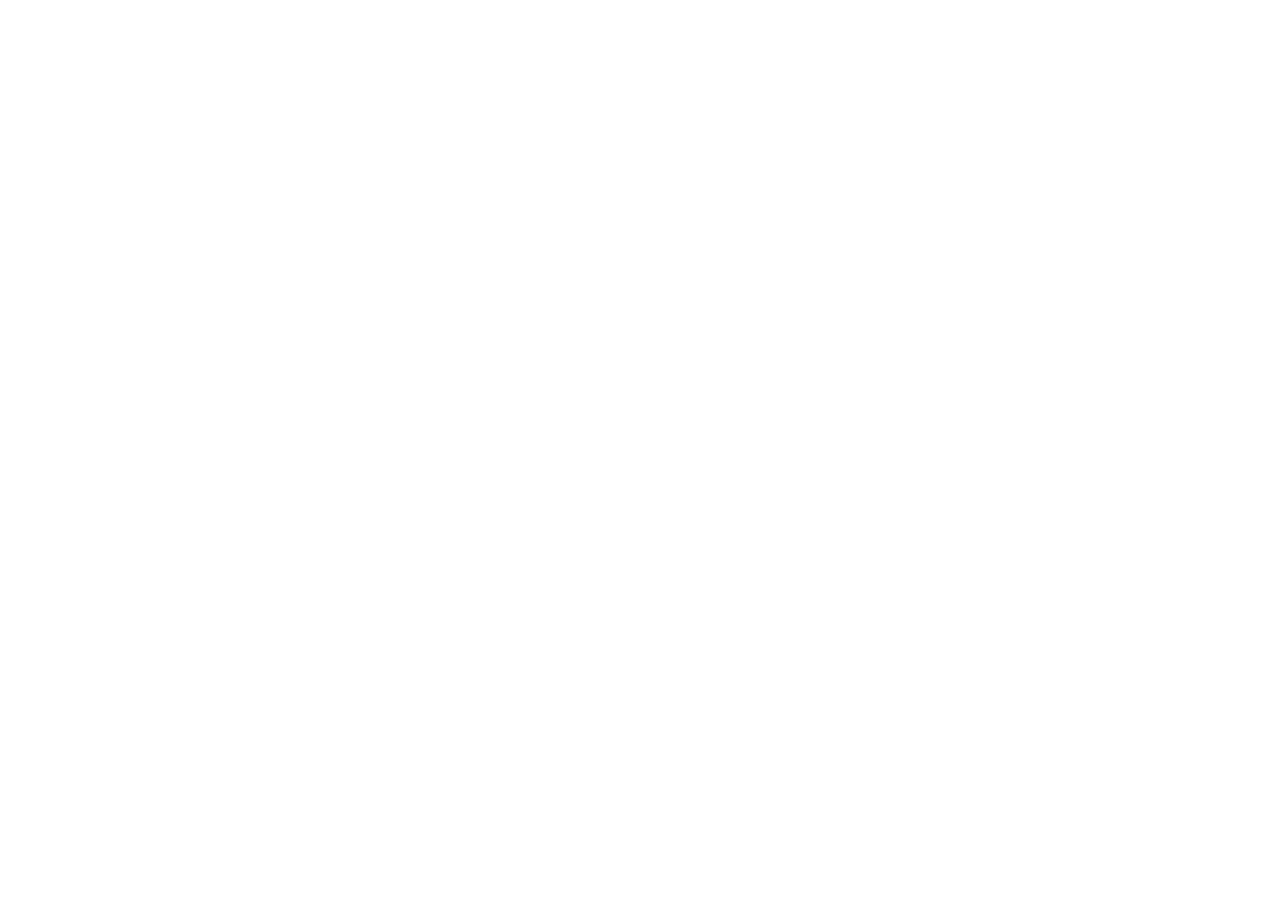
==== kanban-board/index.html @ 5d8d414d "setting up the files" ====
<!DOCTYPE html>
<html lang="en">
<head>
    <meta charset="UTF-8">
    <meta name="viewport" content="width=device-width, initial-scale=1.0">
    <title>Kanban-Board</title>
</head>
<body>
    
</body>
</html>
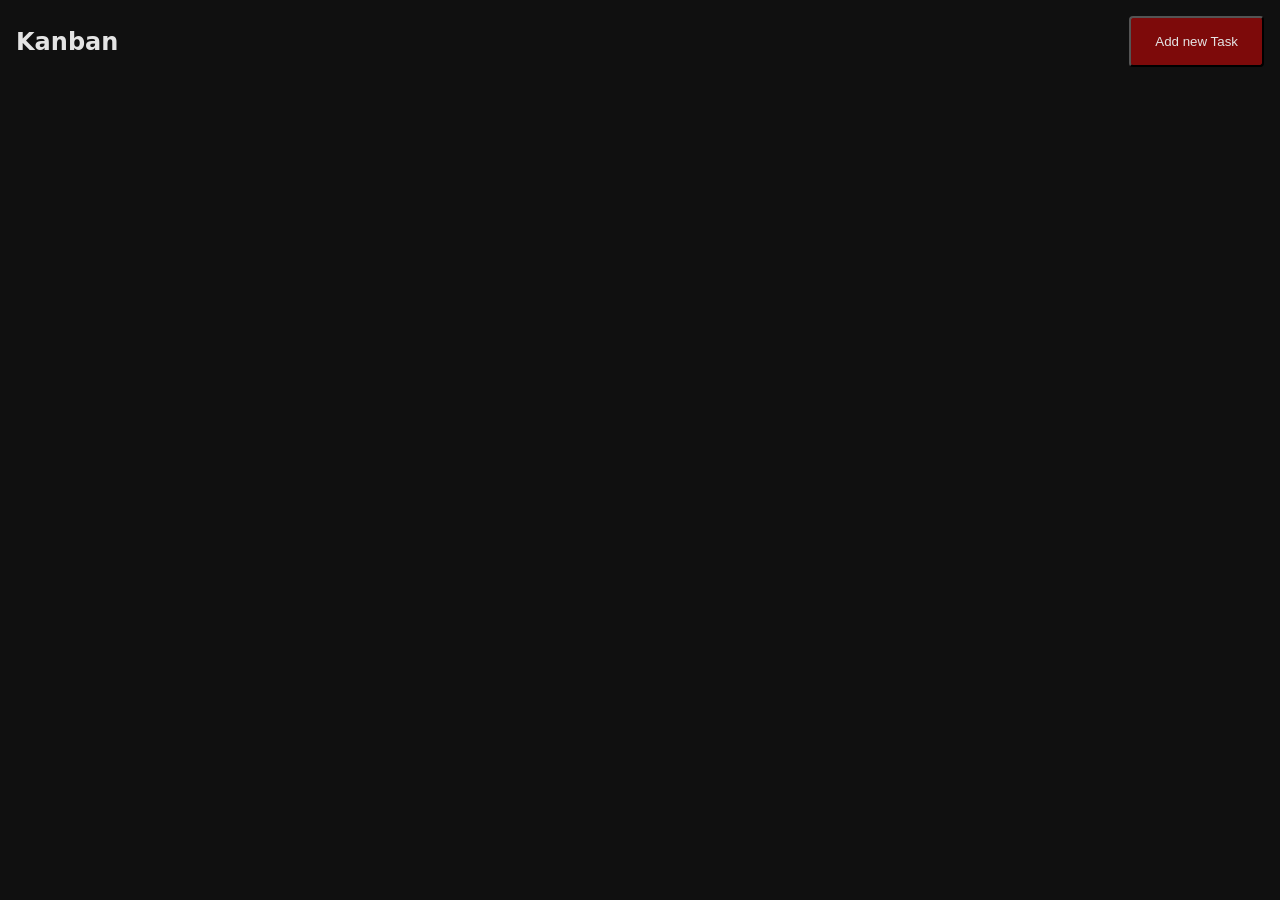
==== commit 8e578cc8: "nav-bar completed" ====
--- a/kanban-board/index.html
+++ b/kanban-board/index.html
@@ -5,7 +5,23 @@
     <meta name="viewport" content="width=device-width, initial-scale=1.0">
     <title>Kanban-Board</title>
 </head>
+<link rel="stylesheet" href="styles.css">
+<link rel="stylesheet" href="theme.css">
 <body>
-    
+    <main>
+   <div class="navbar">
+    <div class="left">
+        <h2>Kanban</h2>
+    </div>
+    <div class="right">
+        <button>Add new Task</button>
+    </div>
+   </div>
+   <section>
+    <div class="board">
+
+    </div>
+   </section> 
+   </main>
 </body>
 </html>
--- a/kanban-board/styles.css
+++ b/kanban-board/styles.css
@@ -0,0 +1,28 @@
+*{
+    margin: 0;
+    padding: 0;
+}
+html,body{
+box-sizing: border-box;
+width: 100%;
+height: 100%;
+}
+html{
+    font-family: system-ui, -apple-system, BlinkMacSystemFont, 'Segoe UI', Roboto, Oxygen, Ubuntu, Cantarell, 'Open Sans', 'Helvetica Neue', sans-serif;
+    background-color: var(--bg-primary-color);
+    color: var(--text-primary-color);
+}
+.navbar{
+    padding: var(--padding-md);
+    display: flex;
+    align-items: center;
+    justify-content: space-between;
+
+}
+.navbar .right button{
+    background-color: var(--bg-danger-color);
+    color: var(--text-primary-color);
+    padding: var(--padding-md) var(--padding-lg);
+    border-radius: var(--broder-radius-md);
+    cursor: pointer;
+}
--- a/kanban-board/theme.css
+++ b/kanban-board/theme.css
@@ -0,0 +1,57 @@
+:root{
+    /* bg-color */
+    --bg-primary-color: rgb(16, 16, 16);
+    --bg-secondary-color: rgb(32, 32, 32);
+    --bg-active-color : rgb(233, 233, 233);  /* actuve state ka background color define karne ke liye */
+    --bg-danger-color : rgba(213, 7, 7, 0.553);
+    --bg-succes-color : green;
+    --bg-button-color : rgb(66, 66, 66);
+
+
+    /* text-color */
+   --text-primary-color: rgb(228, 228, 228);
+   --text-secondary-color: rgb(200, 200, 200);
+   --text-tertiary-color: rgb(150, 150, 150);
+   --text-active-color : rgb(24, 24, 24);
+
+    /* padding */
+     --padding-sm: 0.5rem;    /*small */
+     --padding-md: 1rem;     /*medium */
+     --padding-lg: 1.5rem;  /*large */
+     --padding-xl : 2rem;    /*extra large  */
+     --padding-2xl : 3rem;  /*extra extra large */
+
+     /* margin */
+     --margin-sm: 0.5rem;    /*small */
+     --margin-md: 1rem;     /*medium */
+     --margin-lg: 1.5rem;  /*large */
+     --margin-xl : 2rem;    /*extra large  */
+     --margin-2xl : 3rem;  /*extra extra large */
+
+
+     /*gutter -> jaha bhi display flex use karenge aur grid vha pe elements ke beech ka space is gutter */
+     --gutter-sm:0.5rem;
+     --gutter-md:1rem;
+     --gutter-lg:1.5rem;
+     --gutter-xl:2rem;
+     --gutter-2xl:3rem;
+
+     /*font size*/
+  
+     --font-size-sm: 0.875rem;    /*small */
+     --font-size-md: 1rem;     /*medium */
+     --font-size-lg: 1.125rem;  /*large */
+     --font-size-xl : 1.5rem;    /*extra large  */
+     --font-size-2xl : 2rem;  /*extra extra large */
+
+
+     /*border-radius*/
+
+    --broder-radius-sm:0.2rem;
+    --broder-radius-md:0.25rem;
+    --broder-radius-lg:0.3rem;
+    --broder-radius-xl:0.4rem;
+    --broder-radius-2xl:0.5rem;
+     
+
+}
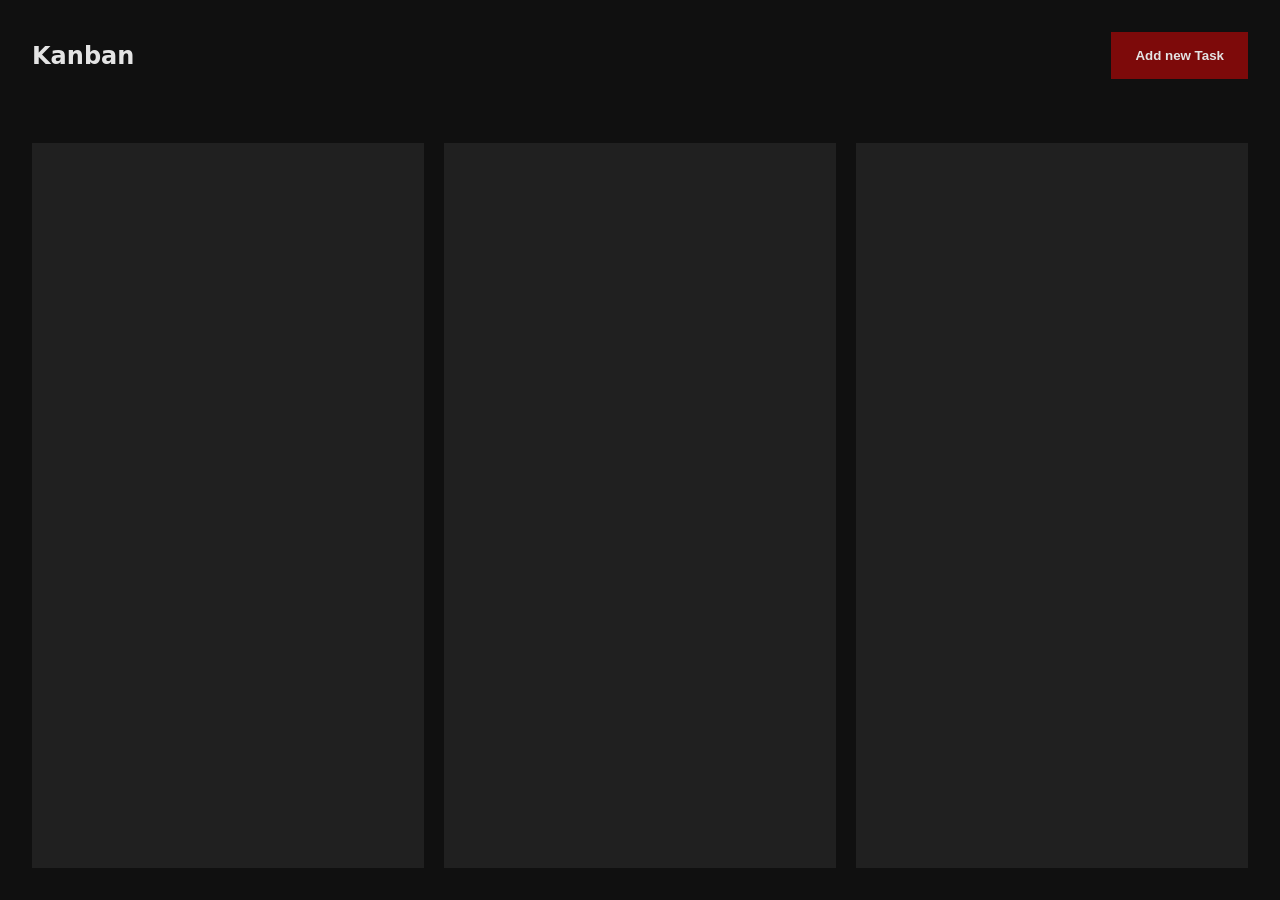
==== commit 12e9a3b5: "make the coloum structure" ====
--- a/kanban-board/index.html
+++ b/kanban-board/index.html
@@ -19,7 +19,24 @@
    </div>
    <section>
     <div class="board">
-
+   <div class="task-column">
+    <div class="heading">
+        <div class="left"></div>
+        <div class="right"></div>
+    </div>
+   </div>
+   <div class="task-column">
+     <div class="heading">
+        <div class="left"></div>
+        <div class="right"></div>
+    </div>
+   </div>
+   <div class="task-column">
+     <div class="heading">
+        <div class="left"></div>
+        <div class="right"></div>
+    </div>
+   </div>
     </div>
    </section> 
    </main>
--- a/kanban-board/styles.css
+++ b/kanban-board/styles.css
@@ -1,28 +1,72 @@
-*{
+/* Reset */
+* {
     margin: 0;
     padding: 0;
+    box-sizing: border-box;
 }
-html,body{
-box-sizing: border-box;
-width: 100%;
-height: 100%;
-}
-html{
-    font-family: system-ui, -apple-system, BlinkMacSystemFont, 'Segoe UI', Roboto, Oxygen, Ubuntu, Cantarell, 'Open Sans', 'Helvetica Neue', sans-serif;
+
+html, body {
+    width: 100%;
+    height: 100%;
+    font-family: system-ui, -apple-system, BlinkMacSystemFont, 'Segoe UI', Roboto, Oxygen;
     background-color: var(--bg-primary-color);
     color: var(--text-primary-color);
 }
-.navbar{
-    padding: var(--padding-md);
+
+/* Main layout */
+main {
+    height: 100%;
+    display: flex;
+    flex-direction: column;
+}
+
+/* Navbar */
+.navbar {
+    padding: var(--padding-xl);
     display: flex;
     align-items: center;
     justify-content: space-between;
+}
 
-}
-.navbar .right button{
+.navbar .right button {
     background-color: var(--bg-danger-color);
     color: var(--text-primary-color);
     padding: var(--padding-md) var(--padding-lg);
-    border-radius: var(--broder-radius-md);
+    border-radius: var(--border-radius-md);
     cursor: pointer;
-}+    border: none;
+    font-weight: 600;
+}
+
+/* Section */
+section {
+    padding: var(--padding-xl);
+   flex: 1;  /* ye puri height le lega jo remaining hai  */
+}
+
+/* Board (important fix) */
+.board {
+    display: flex;
+    gap: 20px;
+    height: 100%;
+}
+
+/* Columns */
+.task-column {
+    flex:1; /*  har coloums equal wight  le rhe hai */
+    background-color: var(--bg-secondary-color);
+    border-radius: var(--border-radius-md);
+    padding: var(--padding-md);
+    display: flex;
+    flex-direction: column;
+}
+
+/* Column heading */
+.heading {
+    display: flex;
+    justify-content: space-between;
+    align-items: center;
+    margin-bottom: 10px;
+    font-weight: 600;
+}
+
--- a/kanban-board/theme.css
+++ b/kanban-board/theme.css
@@ -2,7 +2,7 @@
     /* bg-color */
     --bg-primary-color: rgb(16, 16, 16);
     --bg-secondary-color: rgb(32, 32, 32);
-    --bg-active-color : rgb(233, 233, 233);  /* actuve state ka background color define karne ke liye */
+    --bg-active-color : rgb(233, 233, 233);  /* active state ka background color define karne ke liye */
     --bg-danger-color : rgba(213, 7, 7, 0.553);
     --bg-succes-color : green;
     --bg-button-color : rgb(66, 66, 66);
